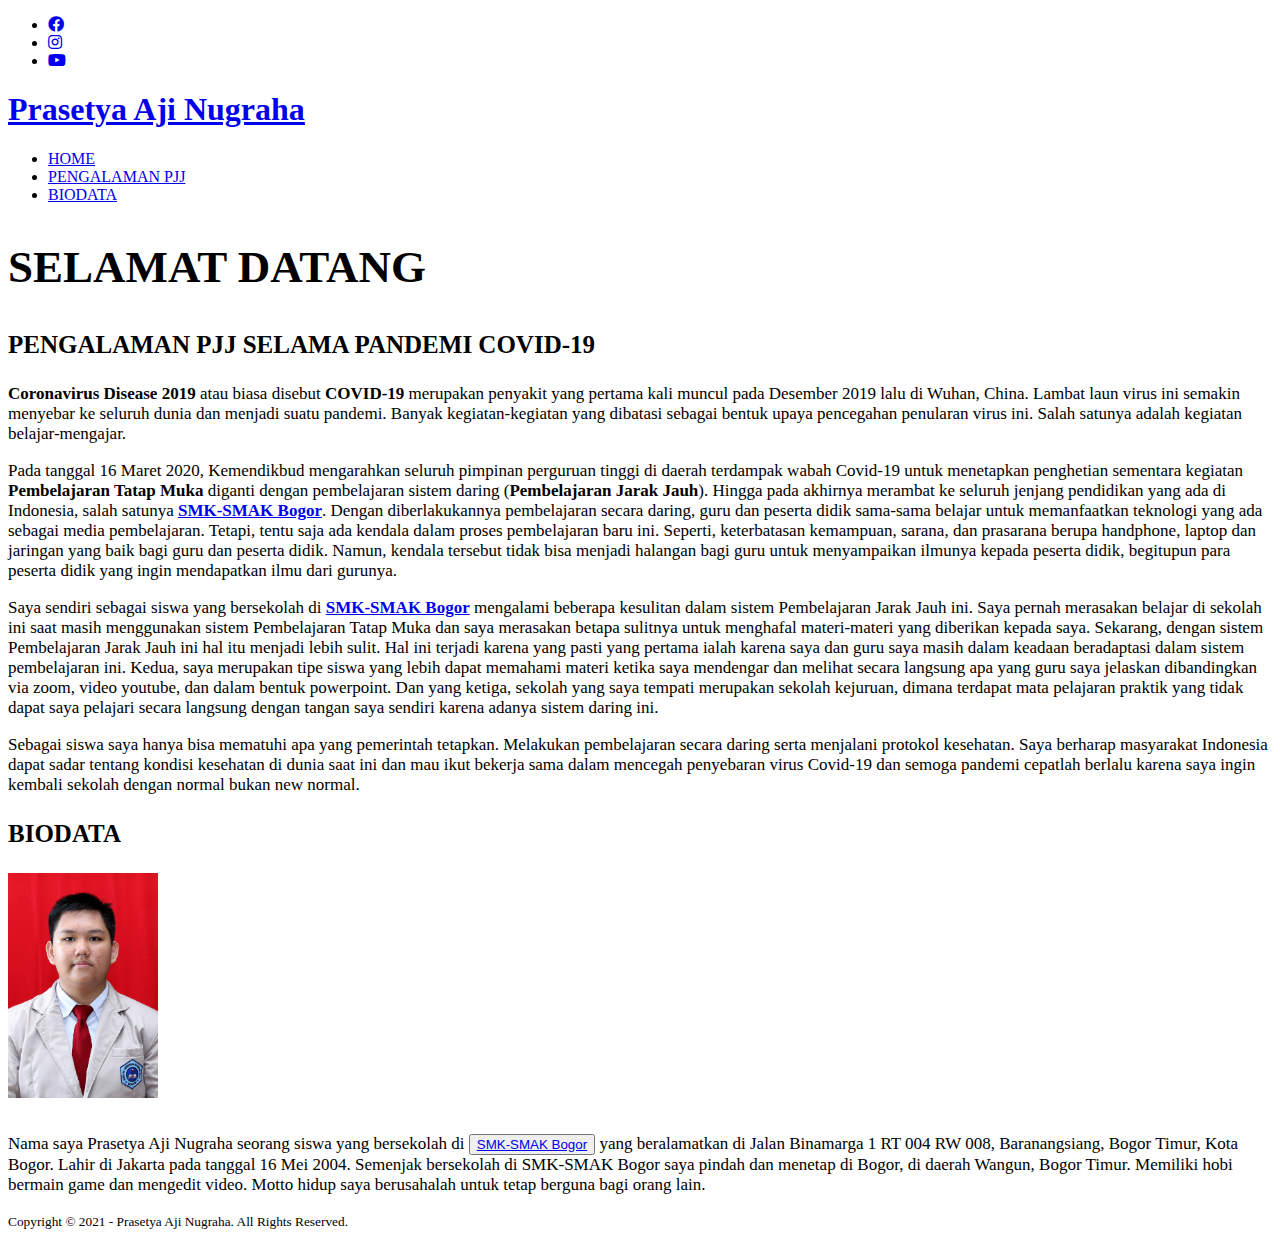
==== index.html @ 14089cb4 "Add files via upload" ====
<!DOCTYPE html>
<html>
<head>
	<meta charset="utf-8">
	<meta name="viewport" content="width=device-width, initial-scale=1">
	<title>Pengalaman Pembelajaran Jarak Jauh Selama Pandemi COVID-19</title>
	<link rel="stylesheet" type="text/css" href="css/style.css">
	<link rel="stylesheet" type="text/css" href="https://cdnjs.cloudflare.com/ajax/libs/font-awesome/5.15.3/css/all.min.css">

</head>
<body>
	</div>
	<!--header-->
	<div class="medsos">
		<div class="container">
			<ul>
				<li><a href="https://www.facebook.com/prasetya.ajinugraha/"><i class="fab fa-facebook"></i></a></li>
				<li><a href="https://www.instagram.com/phosporix/"><i class="fab fa-instagram"></i></a></li>
				<li><a href=https://www.youtube.com/channel/UCXIkjwOxq3-wUwO_zi-UmIA/featured><i class="fab fa-youtube"></i></a></li>
			</ul>

		</div>
	</div>
	<header>
		<div class="container">
			<h1><a href="index.html">Prasetya Aji Nugraha</a></h1>
			<ul>
				<li class="active"><a href="index.html">HOME</a></li>
				<li><a href="pengalaman.html">PENGALAMAN PJJ</a></li>
				<li><a href="biodata.html">BIODATA</a></li>
			</ul>
		</div>
	</header>
	<!--banner-->
	<section class="banner">
		<h2 style="font-size: 45px">SELAMAT DATANG</h2>
	</section>

	<!--pengalaman-->
	<section class="pengalaman">
		<div class="container">
			<h3 style="font-size: 25px">PENGALAMAN PJJ SELAMA PANDEMI COVID-19</h3>
			<p style="font-size: 17px"><b>Coronavirus Disease 2019</b> atau biasa disebut <b>COVID-19</b> merupakan penyakit yang pertama kali muncul pada Desember 2019 lalu di Wuhan, China. Lambat laun virus ini semakin menyebar ke seluruh dunia dan menjadi suatu pandemi. Banyak kegiatan-kegiatan yang dibatasi sebagai bentuk upaya pencegahan penularan virus ini. Salah satunya adalah kegiatan belajar-mengajar.</p>
			<p style="font-size: 17px">Pada tanggal 16 Maret 2020, Kemendikbud mengarahkan seluruh pimpinan perguruan tinggi di daerah terdampak wabah Covid-19 untuk menetapkan penghetian sementara kegiatan <b>Pembelajaran Tatap Muka</b> diganti dengan pembelajaran sistem daring (<b>Pembelajaran Jarak Jauh</b>). Hingga pada akhirnya merambat ke seluruh jenjang pendidikan yang ada di Indonesia, salah satunya <b><a href="http://www.smakbo.sch.id/">SMK-SMAK Bogor</a></b>. Dengan diberlakukannya pembelajaran secara daring, guru dan peserta didik sama-sama belajar untuk memanfaatkan teknologi yang ada sebagai media pembelajaran. Tetapi, tentu saja ada kendala dalam proses pembelajaran baru ini. Seperti, keterbatasan kemampuan, sarana, dan prasarana berupa handphone, laptop dan jaringan yang baik bagi guru dan peserta didik. Namun, kendala tersebut tidak bisa menjadi halangan bagi guru untuk menyampaikan ilmunya kepada peserta didik, begitupun para peserta didik yang ingin mendapatkan ilmu dari gurunya.</p>
			<p style="font-size: 17px">Saya sendiri sebagai siswa yang bersekolah di <b><a href="http://www.smakbo.sch.id/">SMK-SMAK Bogor</a></b> mengalami beberapa kesulitan dalam sistem Pembelajaran Jarak Jauh ini. Saya pernah merasakan belajar di sekolah ini saat masih menggunakan sistem Pembelajaran Tatap Muka dan saya merasakan betapa sulitnya untuk menghafal materi-materi yang diberikan kepada saya. Sekarang, dengan sistem Pembelajaran Jarak Jauh ini hal itu menjadi lebih sulit. Hal ini terjadi karena yang pasti yang pertama ialah karena saya dan guru saya masih dalam keadaan beradaptasi dalam sistem pembelajaran ini. Kedua, saya merupakan tipe siswa yang lebih dapat memahami materi ketika saya mendengar dan melihat secara langsung apa yang guru saya jelaskan dibandingkan via zoom, video youtube, dan dalam bentuk powerpoint. Dan yang ketiga, sekolah yang saya tempati merupakan sekolah kejuruan, dimana terdapat mata pelajaran praktik yang tidak dapat saya pelajari secara langsung dengan tangan saya sendiri karena adanya sistem daring ini.</p>
			<p style="font-size: 17px">Sebagai siswa saya hanya bisa mematuhi apa yang pemerintah tetapkan. Melakukan pembelajaran secara daring serta menjalani protokol kesehatan. Saya berharap masyarakat Indonesia dapat sadar tentang kondisi kesehatan di dunia saat ini dan mau ikut bekerja sama dalam mencegah penyebaran virus Covid-19 dan semoga pandemi cepatlah berlalu karena saya ingin kembali sekolah dengan normal bukan new normal.</p>
		</div>
	</section>

	<!--biodata-->
	<section class="biodata">
		<div class="container">
			<h3 style="font-size: 25px">BIODATA</h3>
			<img src="img/19.65.09323 - Prasetya Aji Nugraha.JPG" width="150" style="margin-bottom: 15px">
			<p style="font-size : 17px">
				Nama saya Prasetya Aji Nugraha seorang siswa yang bersekolah di <button><a href="http://www.smakbo.sch.id/">SMK-SMAK Bogor</a></button> yang beralamatkan di Jalan Binamarga 1 RT 004 RW 008, Baranangsiang, Bogor Timur, Kota Bogor. Lahir di Jakarta pada tanggal 16 Mei 2004. Semenjak bersekolah di SMK-SMAK Bogor saya pindah dan menetap di Bogor, di daerah Wangun, Bogor Timur. Memiliki hobi bermain game dan mengedit video. Motto hidup saya berusahalah untuk tetap berguna bagi orang lain.
			</p>
		</div>
	</section>

	<!--footer-->
	<footer>
		<div class="container">
			<small>Copyright &copy; 2021 - Prasetya Aji Nugraha. All Rights Reserved.</small>
		</div>
	</footer>
	

</body>
</html>
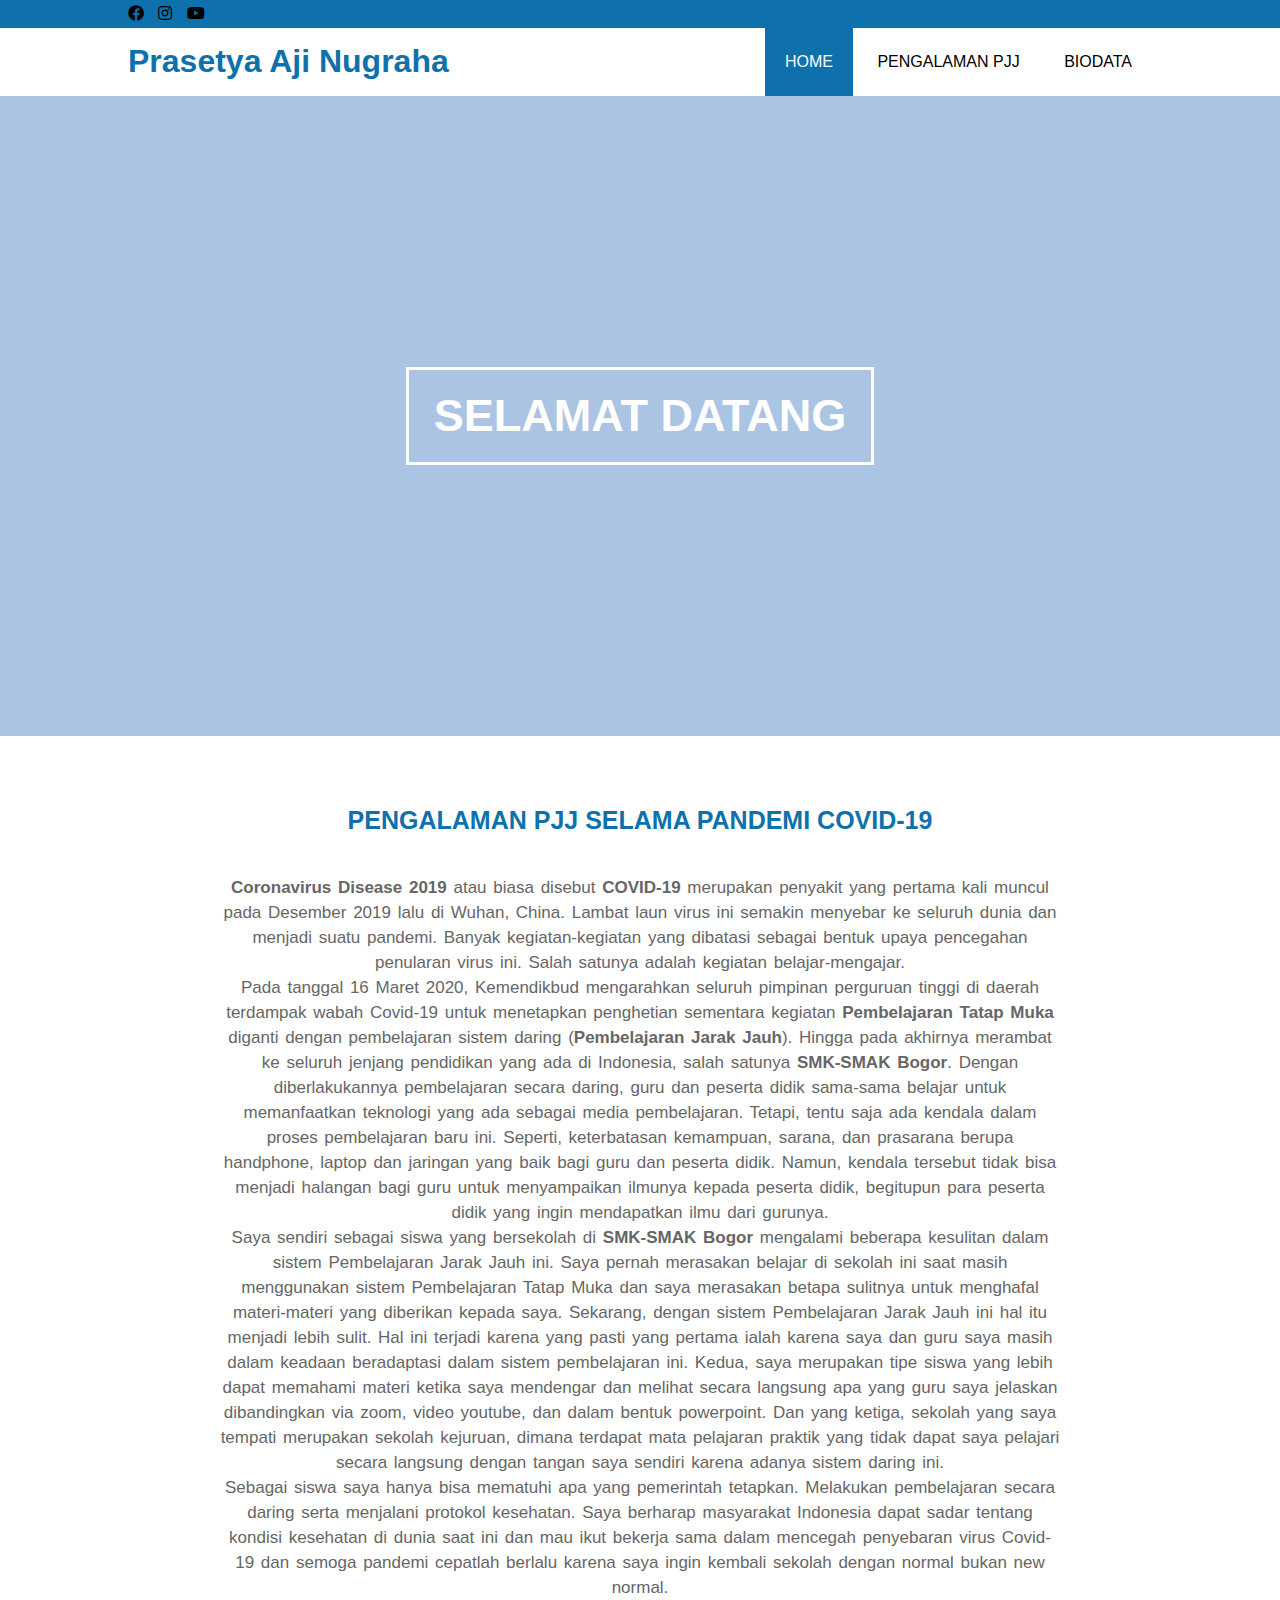
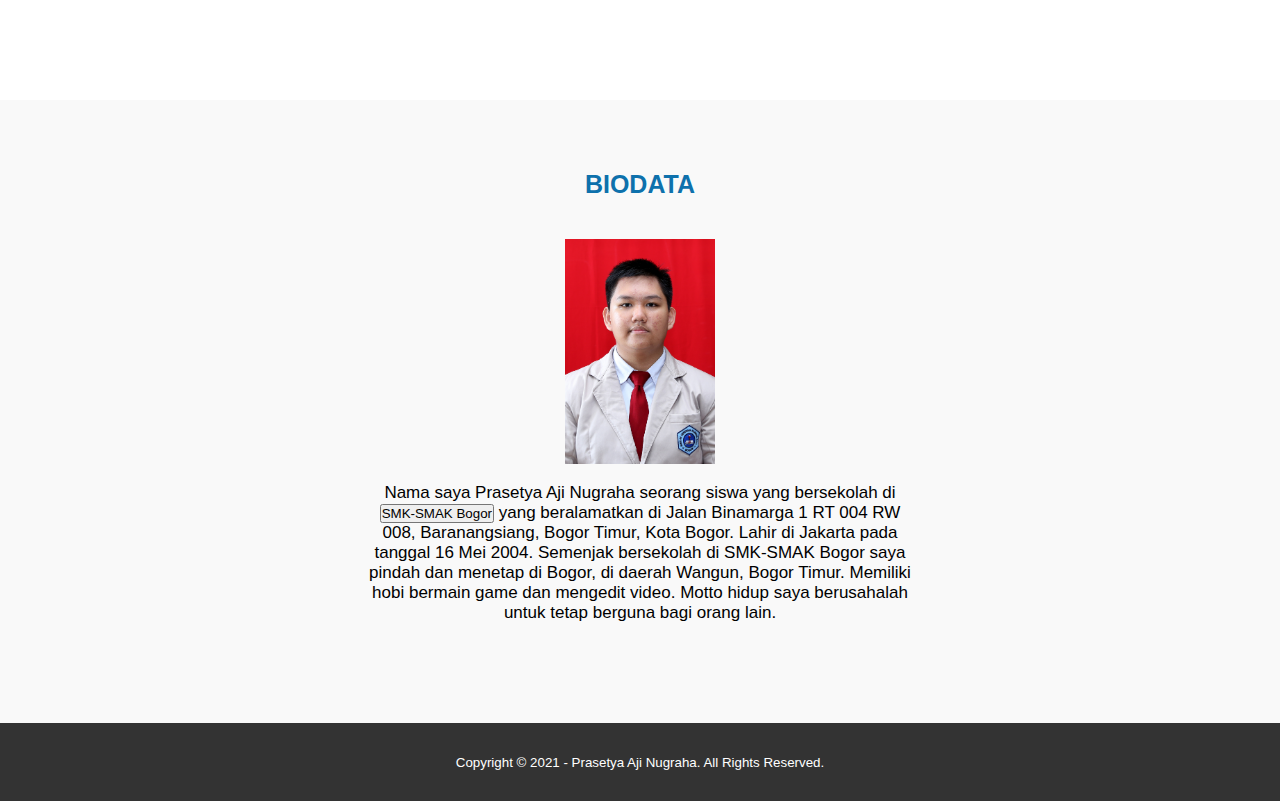
==== commit f3b09fca: "Update index.html" ====
--- a/index.html
+++ b/index.html
@@ -4,7 +4,7 @@
 	<meta charset="utf-8">
 	<meta name="viewport" content="width=device-width, initial-scale=1">
 	<title>Pengalaman Pembelajaran Jarak Jauh Selama Pandemi COVID-19</title>
-	<link rel="stylesheet" type="text/css" href="css/style.css">
+	<link rel="stylesheet" type="text/css" href="style.css">
 	<link rel="stylesheet" type="text/css" href="https://cdnjs.cloudflare.com/ajax/libs/font-awesome/5.15.3/css/all.min.css">
 
 </head>
@@ -51,7 +51,7 @@
 	<section class="biodata">
 		<div class="container">
 			<h3 style="font-size: 25px">BIODATA</h3>
-			<img src="img/19.65.09323 - Prasetya Aji Nugraha.JPG" width="150" style="margin-bottom: 15px">
+			<img src="19.65.09323 - Prasetya Aji Nugraha.JPG" width="150" style="margin-bottom: 15px">
 			<p style="font-size : 17px">
 				Nama saya Prasetya Aji Nugraha seorang siswa yang bersekolah di <button><a href="http://www.smakbo.sch.id/">SMK-SMAK Bogor</a></button> yang beralamatkan di Jalan Binamarga 1 RT 004 RW 008, Baranangsiang, Bogor Timur, Kota Bogor. Lahir di Jakarta pada tanggal 16 Mei 2004. Semenjak bersekolah di SMK-SMAK Bogor saya pindah dan menetap di Bogor, di daerah Wangun, Bogor Timur. Memiliki hobi bermain game dan mengedit video. Motto hidup saya berusahalah untuk tetap berguna bagi orang lain.
 			</p>
@@ -67,4 +67,4 @@
 	
 
 </body>
-</html>+</html>
--- a/style.css
+++ b/style.css
@@ -0,0 +1,113 @@
+*{
+	padding: 0;
+	margin: 0;
+	font-family: sans-serif;
+}
+a {
+	color: inherit;
+	text-decoration: none;
+}
+.medsos {
+	padding: 5px 0;
+	background-color: #0E71AC;
+
+}
+.medsos	ul li {
+	display: inline-block;
+	color: : white;
+	margin-right : 10px;
+}
+.container	{
+	width: 80%;
+	margin: 0 auto;
+	
+}
+.container:after {
+	content:'';
+	display: block;
+	clear: both;
+}
+
+header h1 {
+	
+	float: left;
+	padding: 15px 0;
+	color: #0E71AC;
+}
+header ul {
+		float: right;
+}
+header ul li {
+	display: inline-block;
+}
+header ul li a {
+	padding:25px 20px;
+	display: inline-block;
+}
+header ul li a:hover {
+	background-color: #0E71AC;
+	color: white ;
+}
+.active {
+	background-color: #0E71AC;
+	color: white ;
+}
+.banner {
+	height: 60vh;
+	background-image: url('../img/banner.jpg');
+	background-size: cover;
+	position: relative;
+	display: flex;
+	justify-content: center;
+	align-items: center;
+}
+.banner:after {
+	content: '';
+	display: block;
+	position: absolute;
+	top: 0;
+	left:0;
+	right: 0;
+	bottom: 0;
+	background-color: rgba(45, 108, 185, 0.4);
+}
+.banner h2 {
+	color: white;
+	z-index: 1;
+	padding: 20px 25px;
+	border: 3px solid #fff;
+}
+section {
+	padding: 50px 0;
+}
+section h3 {
+	text-align: center;
+	padding: 20px 0;
+	color: #0E71AC;
+	margin-bottom: 20px;
+}
+.pengalaman,
+.biodata{
+	padding-bottom: 100px
+}
+.pengalaman p {
+	text-align: center;
+	color: #666;
+	word-spacing: 2px;
+	line-height: 25px;
+	margin-left: 9%;
+	margin-right: 9%;
+}
+.biodata {
+	text-align: center;
+	background-color: #F9F9F9;
+}
+.biodata p {
+	margin-left: 23%;
+	margin-right: 23%;
+}
+footer {
+	padding: 30px 0;
+	background-color: #333;
+	color: #fff;
+	text-align: center;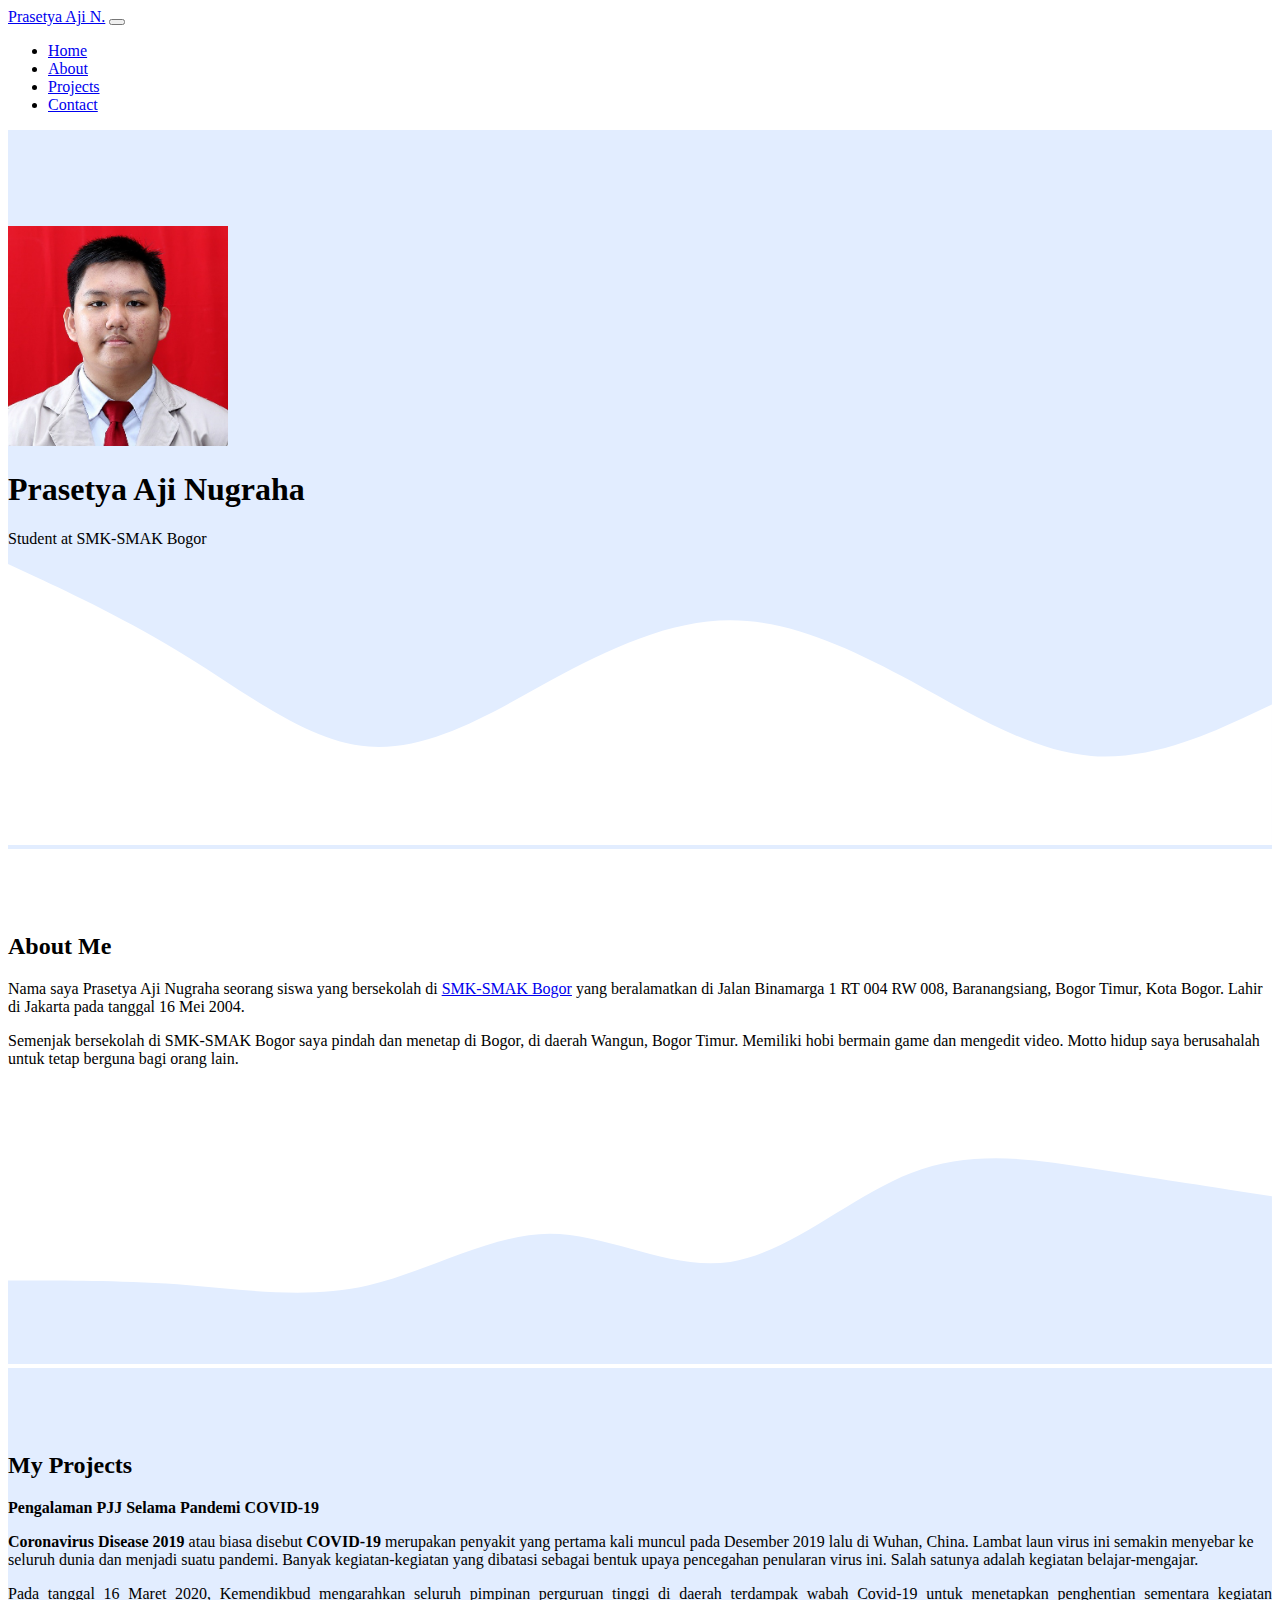
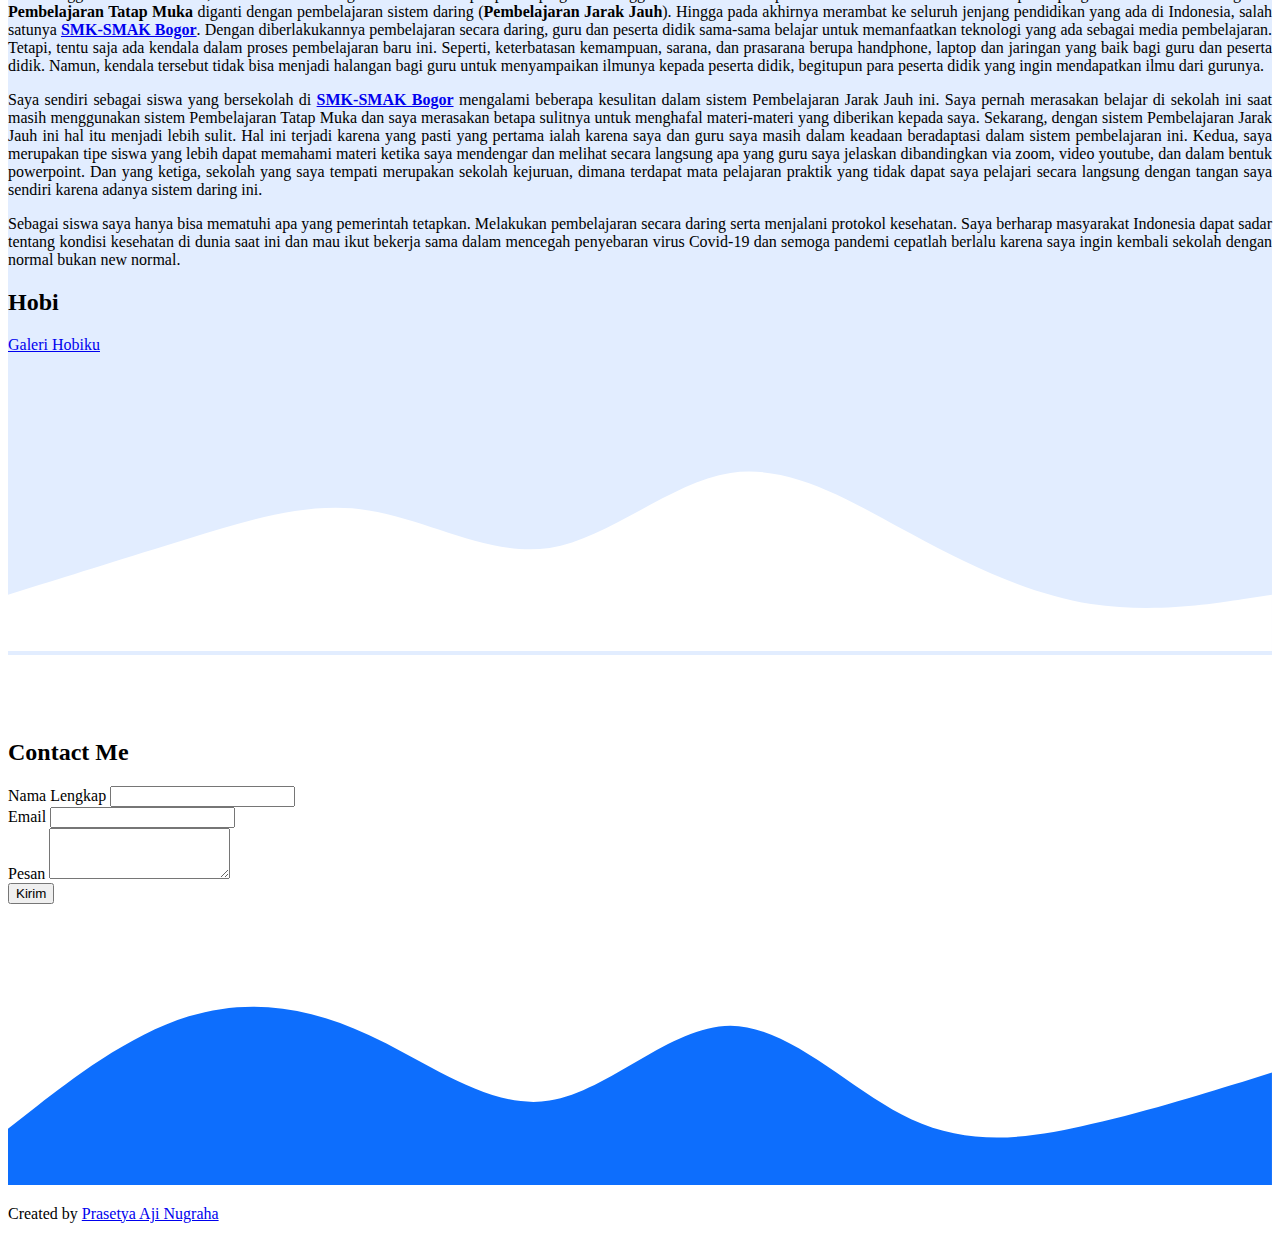
==== commit bfa6cf60: "Add files via upload" ====
--- a/index.html
+++ b/index.html
@@ -1,70 +1,160 @@
-<!DOCTYPE html>
-<html>
-<head>
-	<meta charset="utf-8">
-	<meta name="viewport" content="width=device-width, initial-scale=1">
-	<title>Pengalaman Pembelajaran Jarak Jauh Selama Pandemi COVID-19</title>
-	<link rel="stylesheet" type="text/css" href="style.css">
-	<link rel="stylesheet" type="text/css" href="https://cdnjs.cloudflare.com/ajax/libs/font-awesome/5.15.3/css/all.min.css">
+<!doctype html>
+<html lang="en">
+  <head>
+    <!-- Required meta tags -->
+    <meta charset="utf-8">
+    <meta name="viewport" content="width=device-width, initial-scale=1">
 
-</head>
-<body>
-	</div>
-	<!--header-->
-	<div class="medsos">
-		<div class="container">
-			<ul>
-				<li><a href="https://www.facebook.com/prasetya.ajinugraha/"><i class="fab fa-facebook"></i></a></li>
-				<li><a href="https://www.instagram.com/phosporix/"><i class="fab fa-instagram"></i></a></li>
-				<li><a href=https://www.youtube.com/channel/UCXIkjwOxq3-wUwO_zi-UmIA/featured><i class="fab fa-youtube"></i></a></li>
-			</ul>
+    <!-- Bootstrap CSS -->
+    <link href="https://cdn.jsdelivr.net/npm/bootstrap@5.0.2/dist/css/bootstrap.min.css" rel="stylesheet" integrity="sha384-EVSTQN3/azprG1Anm3QDgpJLIm9Nao0Yz1ztcQTwFspd3yD65VohhpuuCOmLASjC" crossorigin="anonymous">
 
-		</div>
-	</div>
-	<header>
-		<div class="container">
-			<h1><a href="index.html">Prasetya Aji Nugraha</a></h1>
-			<ul>
-				<li class="active"><a href="index.html">HOME</a></li>
-				<li><a href="pengalaman.html">PENGALAMAN PJJ</a></li>
-				<li><a href="biodata.html">BIODATA</a></li>
-			</ul>
-		</div>
-	</header>
-	<!--banner-->
-	<section class="banner">
-		<h2 style="font-size: 45px">SELAMAT DATANG</h2>
-	</section>
+    <!-- My CSS -->
+    <link rel="stylesheet" type="text/css" href="style.css">
 
-	<!--pengalaman-->
-	<section class="pengalaman">
-		<div class="container">
-			<h3 style="font-size: 25px">PENGALAMAN PJJ SELAMA PANDEMI COVID-19</h3>
-			<p style="font-size: 17px"><b>Coronavirus Disease 2019</b> atau biasa disebut <b>COVID-19</b> merupakan penyakit yang pertama kali muncul pada Desember 2019 lalu di Wuhan, China. Lambat laun virus ini semakin menyebar ke seluruh dunia dan menjadi suatu pandemi. Banyak kegiatan-kegiatan yang dibatasi sebagai bentuk upaya pencegahan penularan virus ini. Salah satunya adalah kegiatan belajar-mengajar.</p>
-			<p style="font-size: 17px">Pada tanggal 16 Maret 2020, Kemendikbud mengarahkan seluruh pimpinan perguruan tinggi di daerah terdampak wabah Covid-19 untuk menetapkan penghetian sementara kegiatan <b>Pembelajaran Tatap Muka</b> diganti dengan pembelajaran sistem daring (<b>Pembelajaran Jarak Jauh</b>). Hingga pada akhirnya merambat ke seluruh jenjang pendidikan yang ada di Indonesia, salah satunya <b><a href="http://www.smakbo.sch.id/">SMK-SMAK Bogor</a></b>. Dengan diberlakukannya pembelajaran secara daring, guru dan peserta didik sama-sama belajar untuk memanfaatkan teknologi yang ada sebagai media pembelajaran. Tetapi, tentu saja ada kendala dalam proses pembelajaran baru ini. Seperti, keterbatasan kemampuan, sarana, dan prasarana berupa handphone, laptop dan jaringan yang baik bagi guru dan peserta didik. Namun, kendala tersebut tidak bisa menjadi halangan bagi guru untuk menyampaikan ilmunya kepada peserta didik, begitupun para peserta didik yang ingin mendapatkan ilmu dari gurunya.</p>
-			<p style="font-size: 17px">Saya sendiri sebagai siswa yang bersekolah di <b><a href="http://www.smakbo.sch.id/">SMK-SMAK Bogor</a></b> mengalami beberapa kesulitan dalam sistem Pembelajaran Jarak Jauh ini. Saya pernah merasakan belajar di sekolah ini saat masih menggunakan sistem Pembelajaran Tatap Muka dan saya merasakan betapa sulitnya untuk menghafal materi-materi yang diberikan kepada saya. Sekarang, dengan sistem Pembelajaran Jarak Jauh ini hal itu menjadi lebih sulit. Hal ini terjadi karena yang pasti yang pertama ialah karena saya dan guru saya masih dalam keadaan beradaptasi dalam sistem pembelajaran ini. Kedua, saya merupakan tipe siswa yang lebih dapat memahami materi ketika saya mendengar dan melihat secara langsung apa yang guru saya jelaskan dibandingkan via zoom, video youtube, dan dalam bentuk powerpoint. Dan yang ketiga, sekolah yang saya tempati merupakan sekolah kejuruan, dimana terdapat mata pelajaran praktik yang tidak dapat saya pelajari secara langsung dengan tangan saya sendiri karena adanya sistem daring ini.</p>
-			<p style="font-size: 17px">Sebagai siswa saya hanya bisa mematuhi apa yang pemerintah tetapkan. Melakukan pembelajaran secara daring serta menjalani protokol kesehatan. Saya berharap masyarakat Indonesia dapat sadar tentang kondisi kesehatan di dunia saat ini dan mau ikut bekerja sama dalam mencegah penyebaran virus Covid-19 dan semoga pandemi cepatlah berlalu karena saya ingin kembali sekolah dengan normal bukan new normal.</p>
-		</div>
-	</section>
 
-	<!--biodata-->
-	<section class="biodata">
-		<div class="container">
-			<h3 style="font-size: 25px">BIODATA</h3>
-			<img src="19.65.09323 - Prasetya Aji Nugraha.JPG" width="150" style="margin-bottom: 15px">
-			<p style="font-size : 17px">
-				Nama saya Prasetya Aji Nugraha seorang siswa yang bersekolah di <button><a href="http://www.smakbo.sch.id/">SMK-SMAK Bogor</a></button> yang beralamatkan di Jalan Binamarga 1 RT 004 RW 008, Baranangsiang, Bogor Timur, Kota Bogor. Lahir di Jakarta pada tanggal 16 Mei 2004. Semenjak bersekolah di SMK-SMAK Bogor saya pindah dan menetap di Bogor, di daerah Wangun, Bogor Timur. Memiliki hobi bermain game dan mengedit video. Motto hidup saya berusahalah untuk tetap berguna bagi orang lain.
-			</p>
-		</div>
-	</section>
+    <title>Prasetya Aji Nugraha</title>
+  </head>
+  <body id="home">
+    <!-- Navbar -->
+    <nav class="navbar navbar-expand-lg navbar-dark bg-primary shadow-sm fixed-top">
+      <div class="container">
+        <a class="navbar-brand" href="#home">Prasetya Aji N.</a>
+        <button class="navbar-toggler" type="button"  data-bs-toggle="collapse" data-bs-target="#navbarNav" aria-controls="navbarNav" aria-expanded="false" aria-label="Toggle navigation">
+          <span class="navbar-toggler-icon"></span>
+        </button>
+        <div class="collapse navbar-collapse" id="navbarNav">
+          <ul class="navbar-nav ms-auto">
+            <li class="nav-item">
+              <a class="nav-link active" aria-current="page" href="#home">Home</a>
+            </li>
+            <li class="nav-item">
+              <a class="nav-link" href="#About">About</a>
+            </li>
+            <li class="nav-item">
+              <a class="nav-link" href="#Projects">Projects</a>
+            </li>
+            <li class="nav-item">
+              <a class="nav-link" href="#Contact">Contact</a>
+            </li>
+          </ul>
+        </div>
+      </div>
+    </nav>
+    <!-- Akhir Navbar -->
 
-	<!--footer-->
-	<footer>
-		<div class="container">
-			<small>Copyright &copy; 2021 - Prasetya Aji Nugraha. All Rights Reserved.</small>
-		</div>
-	</footer>
-	
 
-</body>
-</html>
+    <!-- Jumbotron -->
+    <section class="jumbotron text-center">
+      <img src="img/me.jpg" width="220" class="rounded-circle img-thumbnail">
+      <h1 class="display-5"> <strong>Prasetya Aji Nugraha</strong></h1>
+      <p class="lead"> Student at SMK-SMAK Bogor</p>
+      <svg xmlns="http://www.w3.org/2000/svg" viewBox="0 0 1440 320"><path fill="#ffffff" fill-opacity="1" d="M0,0L34.3,16C68.6,32,137,64,206,106.7C274.3,149,343,203,411,208C480,213,549,171,617,133.3C685.7,96,754,64,823,64C891.4,64,960,96,1029,133.3C1097.1,171,1166,213,1234,218.7C1302.9,224,1371,192,1406,176L1440,160L1440,320L1405.7,320C1371.4,320,1303,320,1234,320C1165.7,320,1097,320,1029,320C960,320,891,320,823,320C754.3,320,686,320,617,320C548.6,320,480,320,411,320C342.9,320,274,320,206,320C137.1,320,69,320,34,320L0,320Z"></path></svg>
+    </section>
+    <!-- Akhir Jumbotron -->
+
+
+    <!-- About -->
+    <section id="About">
+      <div class="container">
+        <div class="row text-center mb-3">
+          <div class="col">
+            <h2>About Me</h2>
+          </div>
+        </div>
+        <div class="row justify-content-center fs-5 text-center">
+          <div class="col-md-4">
+            <p>Nama saya Prasetya Aji Nugraha seorang siswa yang bersekolah di <a href="http://www.smakbo.sch.id/">SMK-SMAK Bogor</a> yang beralamatkan di Jalan Binamarga 1 RT 004 RW 008, Baranangsiang, Bogor Timur, Kota Bogor. Lahir di Jakarta pada tanggal 16 Mei 2004.</p>
+          </div>
+          <div class="col-md-4">
+            <p>Semenjak bersekolah di SMK-SMAK Bogor saya pindah dan menetap di Bogor, di daerah Wangun, Bogor Timur. Memiliki hobi bermain game dan mengedit video. Motto hidup saya berusahalah untuk tetap berguna bagi orang lain.</p>
+          </div>
+        </div>
+      </div>
+      <svg xmlns="http://www.w3.org/2000/svg" viewBox="0 0 1440 320"><path fill="#e2edff" fill-opacity="1" d="M0,224L34.3,224C68.6,224,137,224,206,229.3C274.3,235,343,245,411,229.3C480,213,549,171,617,170.7C685.7,171,754,213,823,202.7C891.4,192,960,128,1029,101.3C1097.1,75,1166,85,1234,96C1302.9,107,1371,117,1406,122.7L1440,128L1440,320L1405.7,320C1371.4,320,1303,320,1234,320C1165.7,320,1097,320,1029,320C960,320,891,320,823,320C754.3,320,686,320,617,320C548.6,320,480,320,411,320C342.9,320,274,320,206,320C137.1,320,69,320,34,320L0,320Z"></path></svg>
+      </section>
+    <!-- Akhir About -->
+
+    <!-- Projects -->
+    <section id="Projects">
+      <div class="container">
+        <div class="row text-center mb-4">
+          <div class="col">
+            <h2>My Projects</h2>
+          </div>
+        </div>
+        <div class="row text-center mb-2 fs-5">
+          <div class="col">
+            <p> <strong>Pengalaman PJJ Selama Pandemi COVID-19</strong></p>
+          </div>
+        </div>
+        <div class="row justify-content-center fs-6 text-center" >
+          <div class="col-md-8"><p><b>Coronavirus Disease 2019</b> atau biasa disebut <b>COVID-19</b> merupakan penyakit yang pertama kali muncul pada Desember 2019 lalu di Wuhan, China. Lambat laun virus ini semakin menyebar ke seluruh dunia dan menjadi suatu pandemi. Banyak kegiatan-kegiatan yang dibatasi sebagai bentuk upaya pencegahan penularan virus ini. Salah satunya adalah kegiatan belajar-mengajar.</p>
+          </div>
+        </div>
+        <div class="row justify-content-center fs-6" style="text-align: justify;">
+          <div class="col-md-4"><p>Pada tanggal 16 Maret 2020, Kemendikbud mengarahkan seluruh pimpinan perguruan tinggi di daerah terdampak wabah Covid-19 untuk menetapkan penghentian sementara kegiatan <b>Pembelajaran Tatap Muka</b> diganti dengan pembelajaran sistem daring (<b>Pembelajaran Jarak Jauh</b>). Hingga pada akhirnya merambat ke seluruh jenjang pendidikan yang ada di Indonesia, salah satunya <b><a href="http://www.smakbo.sch.id/">SMK-SMAK Bogor</a></b>. Dengan diberlakukannya pembelajaran secara daring, guru dan peserta didik sama-sama belajar untuk memanfaatkan teknologi yang ada sebagai media pembelajaran. Tetapi, tentu saja ada kendala dalam proses pembelajaran baru ini. Seperti, keterbatasan kemampuan, sarana, dan prasarana berupa handphone, laptop dan jaringan yang baik bagi guru dan peserta didik. Namun, kendala tersebut tidak bisa menjadi halangan bagi guru untuk menyampaikan ilmunya kepada peserta didik, begitupun para peserta didik yang ingin mendapatkan ilmu dari gurunya.</p>
+          </div>
+          <div class="col-md-4"><p>Saya sendiri sebagai siswa yang bersekolah di <b><a href="http://www.smakbo.sch.id/">SMK-SMAK Bogor</a></b> mengalami beberapa kesulitan dalam sistem Pembelajaran Jarak Jauh ini. Saya pernah merasakan belajar di sekolah ini saat masih menggunakan sistem Pembelajaran Tatap Muka dan saya merasakan betapa sulitnya untuk menghafal materi-materi yang diberikan kepada saya. Sekarang, dengan sistem Pembelajaran Jarak Jauh ini hal itu menjadi lebih sulit. Hal ini terjadi karena yang pasti yang pertama ialah karena saya dan guru saya masih dalam keadaan beradaptasi dalam sistem pembelajaran ini. Kedua, saya merupakan tipe siswa yang lebih dapat memahami materi ketika saya mendengar dan melihat secara langsung apa yang guru saya jelaskan dibandingkan via zoom, video youtube, dan dalam bentuk powerpoint. Dan yang ketiga, sekolah yang saya tempati merupakan sekolah kejuruan, dimana terdapat mata pelajaran praktik yang tidak dapat saya pelajari secara langsung dengan tangan saya sendiri karena adanya sistem daring ini.</p>
+          </div>
+        </div>
+        <div class="row justify-content-center fs-6" style="text-align: justify;">
+          <div class="col-md-8"><p>Sebagai siswa saya hanya bisa mematuhi apa yang pemerintah tetapkan. Melakukan pembelajaran secara daring serta menjalani protokol kesehatan. Saya berharap masyarakat Indonesia dapat sadar tentang kondisi kesehatan di dunia saat ini dan mau ikut bekerja sama dalam mencegah penyebaran virus Covid-19 dan semoga pandemi cepatlah berlalu karena saya ingin kembali sekolah dengan normal bukan new normal.</p>
+          </div>
+        </div>
+        <div class="row text-center mt-5 mb-2">
+          <div class="col">
+            <h2><strong>Hobi</strong></h2>
+          </div>
+        </div>
+        <div class="row justify-content-center fs-3 text-center">
+          <div class="col-md-4">
+            <p><a href="galeri.html">Galeri Hobiku</a></p>
+          </div>
+        </div>
+      </div>
+
+      <svg xmlns="http://www.w3.org/2000/svg" viewBox="0 0 1440 320"><path fill="#ffffff" fill-opacity="1" d="M0,256L34.3,245.3C68.6,235,137,213,206,192C274.3,171,343,149,411,160C480,171,549,213,617,202.7C685.7,192,754,128,823,117.3C891.4,107,960,149,1029,186.7C1097.1,224,1166,256,1234,266.7C1302.9,277,1371,267,1406,261.3L1440,256L1440,320L1405.7,320C1371.4,320,1303,320,1234,320C1165.7,320,1097,320,1029,320C960,320,891,320,823,320C754.3,320,686,320,617,320C548.6,320,480,320,411,320C342.9,320,274,320,206,320C137.1,320,69,320,34,320L0,320Z"></path></svg>
+    </section>
+    <!-- Akhir Projects -->
+
+    <!-- Contact -->
+    <section id="Contact">
+      <div class="container">
+        <div class="row text-center mb-3">
+          <div class="col">
+            <h2>Contact Me</h2>
+          </div>
+        </div>
+        <div class="row justify-content-center">
+          <div class="col-md-6">
+            <form>
+              <div class="mb-3">
+                <label for="name" class="form-label">Nama Lengkap</label>
+                <input type="text" class="form-control" id="name" aria-describedby="name">
+              </div>
+              <div class="mb-3">
+                <label for="email" class="form-label">Email</label>
+                <input type="email" class="form-control" id="email" aria-describedby="email">
+              </div>
+              <div class="mb-3">
+                <label for="pesan" class="form-label">Pesan</label>
+                <textarea class="form-control" id="pesan" rows="3"></textarea>
+              </div>
+              <button type="submit" class="btn btn-primary">Kirim</button>
+            </form>
+          </div>
+        </div>
+      </div>
+
+      <svg xmlns="http://www.w3.org/2000/svg" viewBox="0 0 1440 320"><path fill="#0d6efd" fill-opacity="1" d="M0,256L34.3,229.3C68.6,203,137,149,206,128C274.3,107,343,117,411,149.3C480,181,549,235,617,224C685.7,213,754,139,823,138.7C891.4,139,960,213,1029,245.3C1097.1,277,1166,267,1234,250.7C1302.9,235,1371,213,1406,202.7L1440,192L1440,320L1405.7,320C1371.4,320,1303,320,1234,320C1165.7,320,1097,320,1029,320C960,320,891,320,823,320C754.3,320,686,320,617,320C548.6,320,480,320,411,320C342.9,320,274,320,206,320C137.1,320,69,320,34,320L0,320Z"></path></svg>
+    </section>
+    <!-- Akhir Contact -->
+
+    <!-- Footer -->
+    <footer class="bg-primary text-white text-center pb-5">
+      <p>Created by <a href="https://www.instagram.com/phosporix/" class="text-white fw-bold">Prasetya Aji Nugraha</a></p>
+    </footer>
+    <!-- Akhir Footer -->
+    <script src="https://cdn.jsdelivr.net/npm/bootstrap@5.0.2/dist/js/bootstrap.bundle.min.js" integrity="sha384-MrcW6ZMFYlzcLA8Nl+NtUVF0sA7MsXsP1UyJoMp4YLEuNSfAP+JcXn/tWtIaxVXM" crossorigin="anonymous"></script>
+  </body>
+</html>--- a/style.css
+++ b/style.css
@@ -1,113 +1,16 @@
-*{
-	padding: 0;
-	margin: 0;
-	font-family: sans-serif;
-}
-a {
-	color: inherit;
-	text-decoration: none;
-}
-.medsos {
-	padding: 5px 0;
-	background-color: #0E71AC;
-
-}
-.medsos	ul li {
-	display: inline-block;
-	color: : white;
-	margin-right : 10px;
-}
-.container	{
-	width: 80%;
-	margin: 0 auto;
-	
-}
-.container:after {
-	content:'';
-	display: block;
-	clear: both;
+.jumbotron {
+	padding-top: 6rem;
+	background-color: #e2edff;
 }
 
-header h1 {
-	
-	float: left;
-	padding: 15px 0;
-	color: #0E71AC;
+#Projects {
+	background-color: #e2edff;
 }
-header ul {
-		float: right;
+#galeri {
+	padding-top: 6rem;
+	background-color: #e2edff;
 }
-header ul li {
-	display: inline-block;
-}
-header ul li a {
-	padding:25px 20px;
-	display: inline-block;
-}
-header ul li a:hover {
-	background-color: #0E71AC;
-	color: white ;
-}
-.active {
-	background-color: #0E71AC;
-	color: white ;
-}
-.banner {
-	height: 60vh;
-	background-image: url('../img/banner.jpg');
-	background-size: cover;
-	position: relative;
-	display: flex;
-	justify-content: center;
-	align-items: center;
-}
-.banner:after {
-	content: '';
-	display: block;
-	position: absolute;
-	top: 0;
-	left:0;
-	right: 0;
-	bottom: 0;
-	background-color: rgba(45, 108, 185, 0.4);
-}
-.banner h2 {
-	color: white;
-	z-index: 1;
-	padding: 20px 25px;
-	border: 3px solid #fff;
-}
+
 section {
-	padding: 50px 0;
-}
-section h3 {
-	text-align: center;
-	padding: 20px 0;
-	color: #0E71AC;
-	margin-bottom: 20px;
-}
-.pengalaman,
-.biodata{
-	padding-bottom: 100px
-}
-.pengalaman p {
-	text-align: center;
-	color: #666;
-	word-spacing: 2px;
-	line-height: 25px;
-	margin-left: 9%;
-	margin-right: 9%;
-}
-.biodata {
-	text-align: center;
-	background-color: #F9F9F9;
-}
-.biodata p {
-	margin-left: 23%;
-	margin-right: 23%;
-}
-footer {
-	padding: 30px 0;
-	background-color: #333;
-	color: #fff;
-	text-align: center;+	padding-top: 4rem;
+}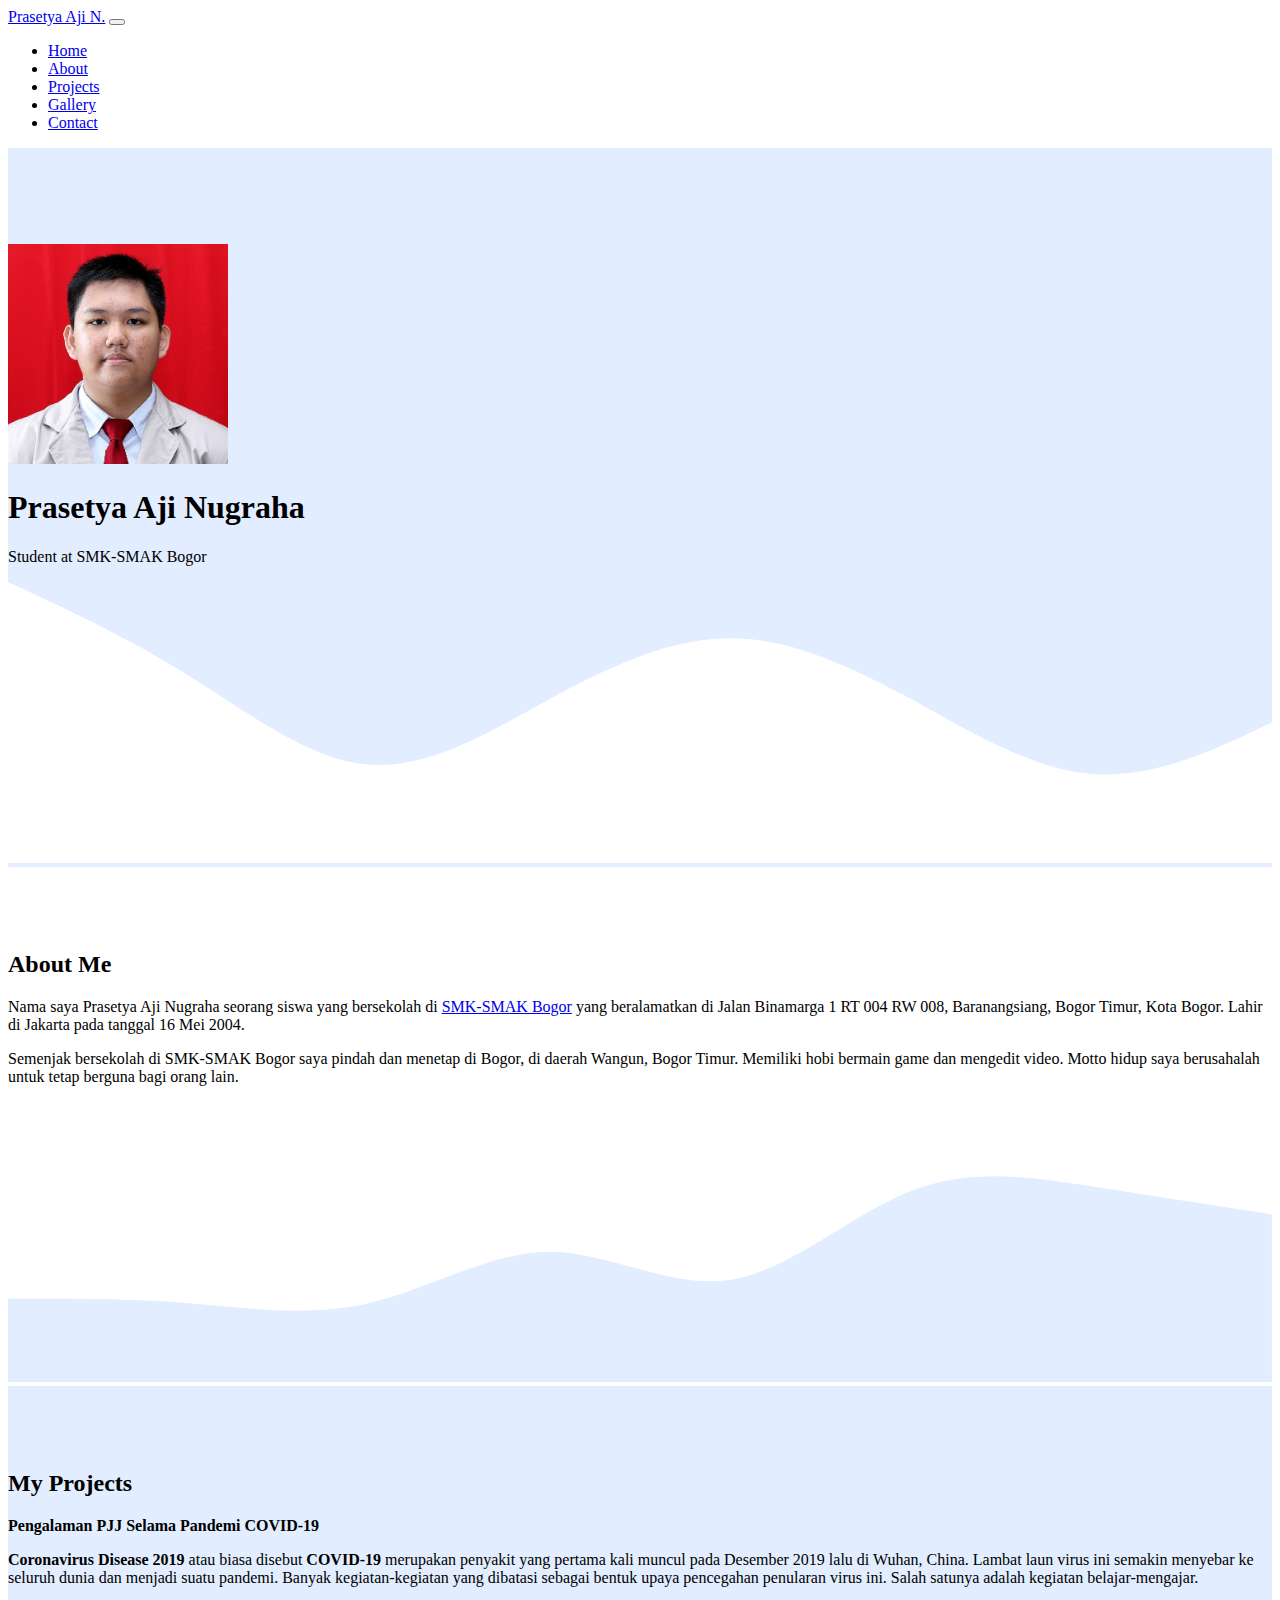
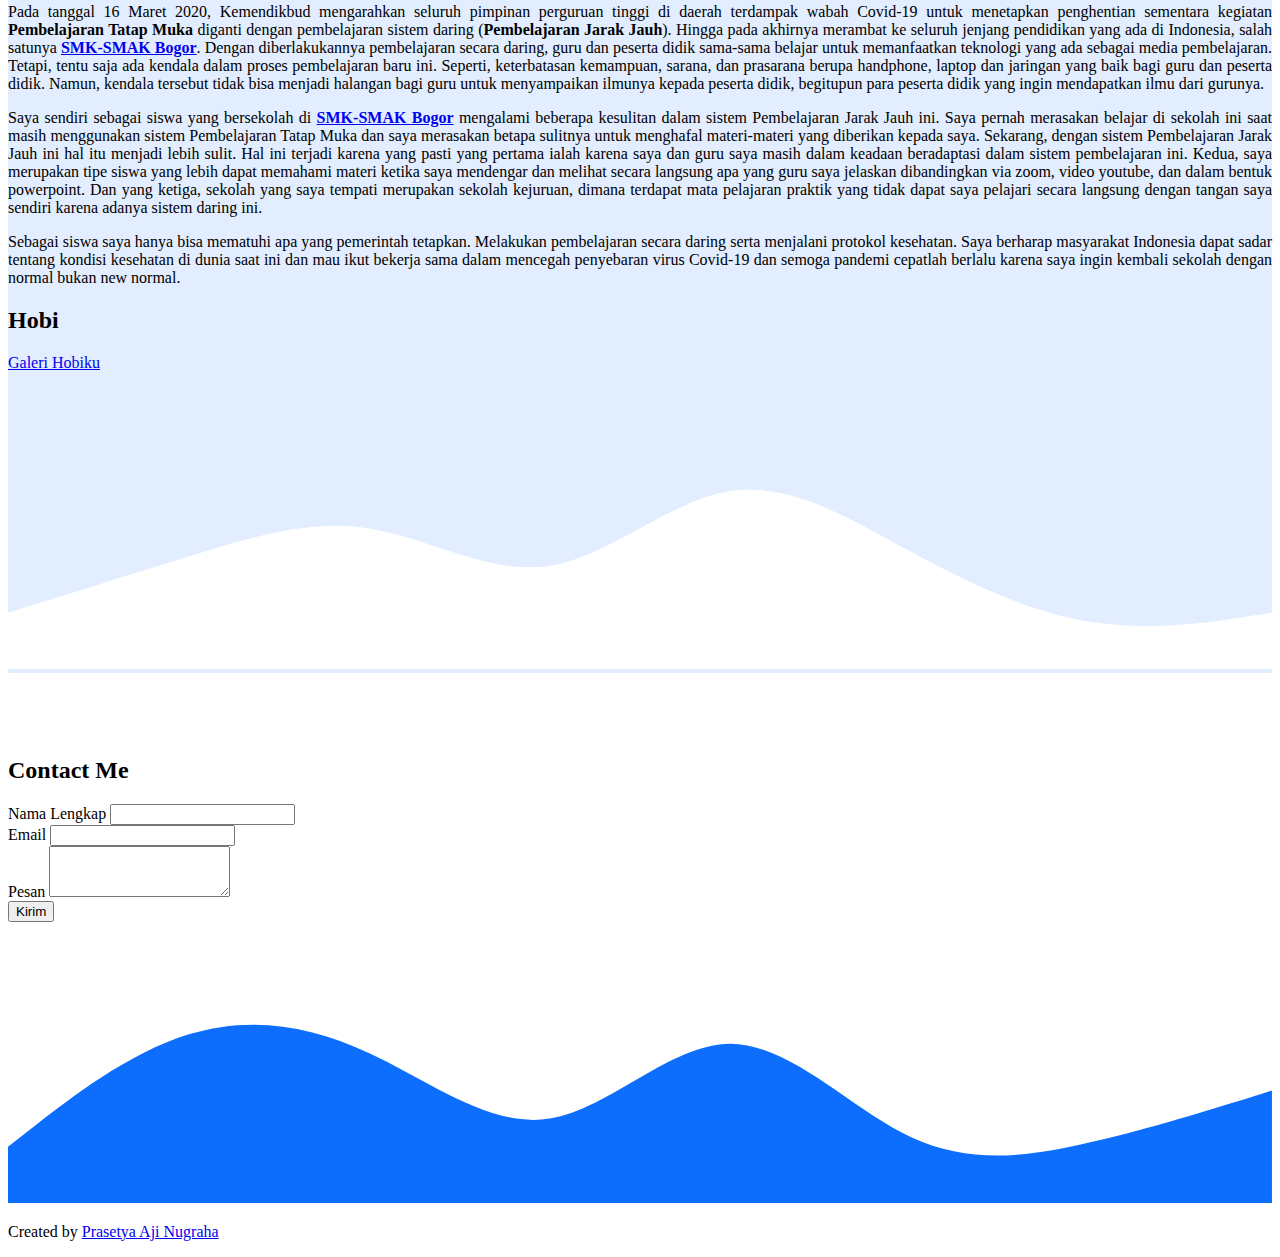
==== commit f0b7de41: "Update index.html" ====
--- a/index.html
+++ b/index.html
@@ -34,6 +34,9 @@
               <a class="nav-link" href="#Projects">Projects</a>
             </li>
             <li class="nav-item">
+              <a class="nav-link" href="galeri.html">Gallery</a>
+            </li>
+            <li class="nav-item">
               <a class="nav-link" href="#Contact">Contact</a>
             </li>
           </ul>
@@ -41,7 +44,6 @@
       </div>
     </nav>
     <!-- Akhir Navbar -->
-
 
     <!-- Jumbotron -->
     <section class="jumbotron text-center">
@@ -157,4 +159,4 @@
     <!-- Akhir Footer -->
     <script src="https://cdn.jsdelivr.net/npm/bootstrap@5.0.2/dist/js/bootstrap.bundle.min.js" integrity="sha384-MrcW6ZMFYlzcLA8Nl+NtUVF0sA7MsXsP1UyJoMp4YLEuNSfAP+JcXn/tWtIaxVXM" crossorigin="anonymous"></script>
   </body>
-</html>+</html>
